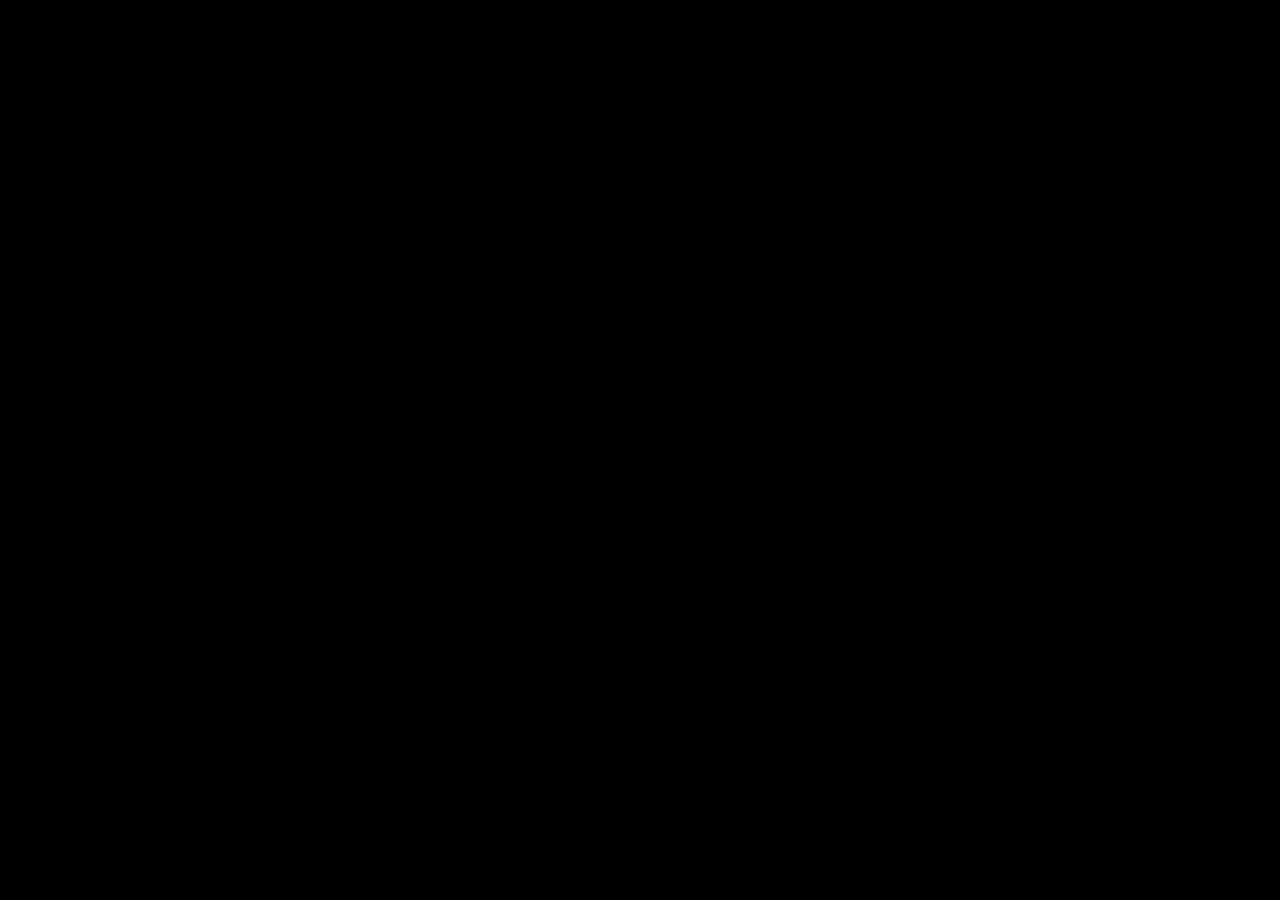
==== index.html @ 55078dd7 "criei a tela home" ====
<!DOCTYPE html>
<html lang="pt-br">
<head>
    <meta charset="UTF-8">
    <meta http-equiv="X-UA-Compatible" content="IE=edge">
    <meta name="viewport" content="width=device-width, initial-scale=1.0">
    <title>projeto Redes Sociais</title>
    <link rel="shortcut icon" href="favicon.ico" type="image/x-icon">
    <link rel="stylesheet" href="estilos/style.css">
</head>
<body>
    <main>
        <Section id="telefone">
            <iframe src="home.html" name="tela" id="tela" frameborder="0" ></iframe>
        </Section>

        <section id="redes-sociais">

        </section>
    </main>
</body>
</html>
---- estilos/style.css ----
@charset "UTF-8";

*{
    margin: 0px;
    padding: 0px;
    font-family: Arial, Helvetica, sans-serif;
}

html, body{
    height: 100vh;
    width: 100vw;
    background-color: black;
}

body{
    background: url(../imagens/fundo-madeira.jpg) no-repeat top center;
    background-size: cover;
    background-attachment: fixed;
}


main{
    height: 100vh;
    position: relative;
  
}

section#telefone{
    height: 627px;
    width: 311px;
    
    
    position: absolute;
    top: 50%;
    left: 50%;
    transform: translate(-50%, -50%);

    background: url(../imagens/frame-iphone.png) no-repeat;
}

iframe#tela{
    position: relative;
    top: 80px;
    left: 22px;
    width: 269px;
    height: 471px;
}
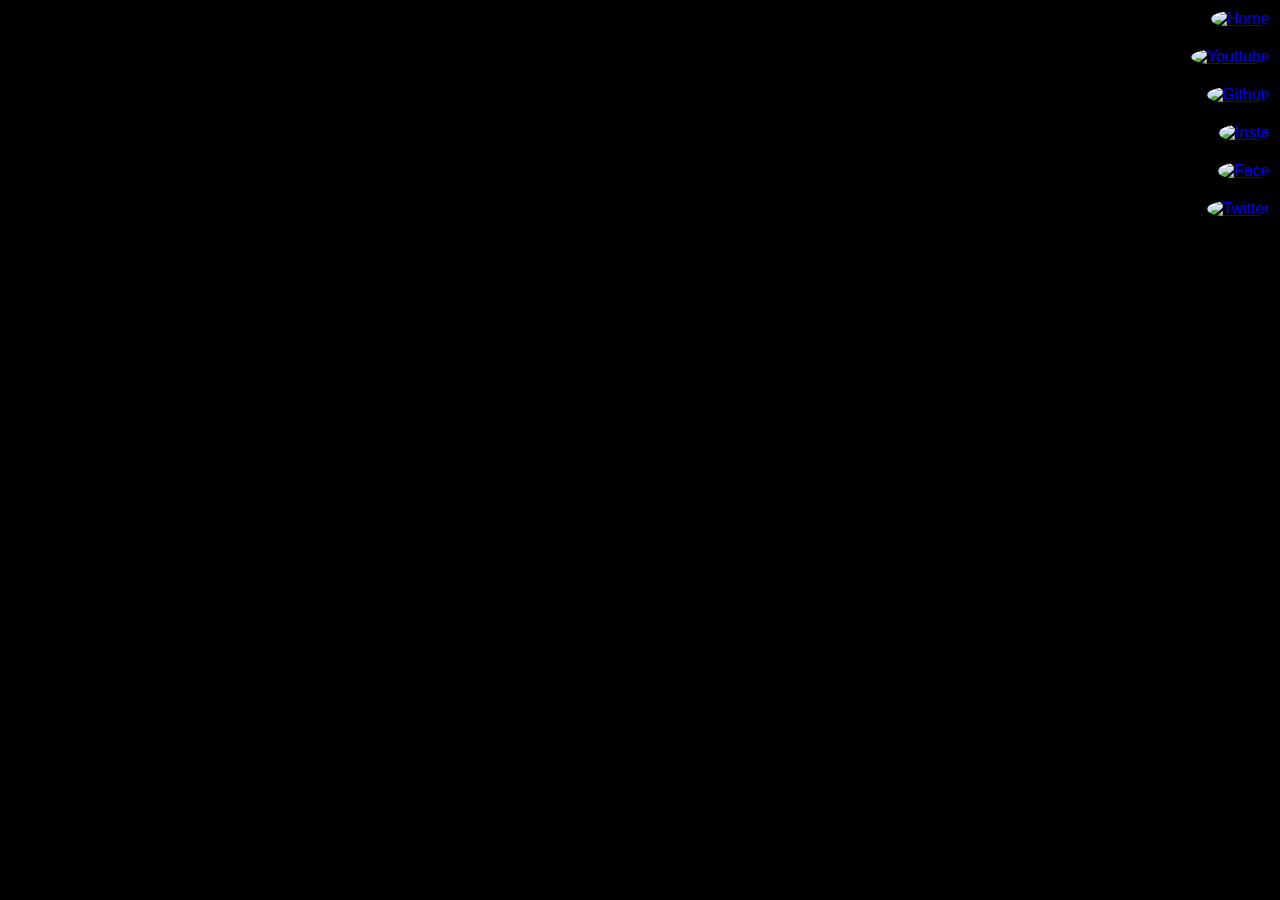
==== commit 56d85631: "criei botões na lateral" ====
--- a/index.html
+++ b/index.html
@@ -11,11 +11,19 @@
 <body>
     <main>
         <Section id="telefone">
-            <iframe src="home.html" name="tela" id="tela" frameborder="0" ></iframe>
+            <iframe src="home.html" name="tela" id="tela" frameborder="0" > 
+
+                Seu navegador não é compatível com isso.
+            </iframe>
         </Section>
 
         <section id="redes-sociais">
-
+            <a href="#" target="tela"><img src="imagens/logo-home.jpg" alt="Home"> </a><br>
+            <a href="#" target="tela"> <img src="imagens/logo-youtube.jpg" alt="Youttube"></a><br>
+            <a href="#" target="tela"> <img src="imagens/logo-github.jpg" alt="Github"></a><br>
+            <a href="#" target="tela"> <img src="imagens/logo-instagram.jpg" alt="Insta"></a><br>
+            <a href="#" target="tela"> <img src="imagens/logo-facebook.jpg" alt="Face"></a><br>
+            <a href="#" target="tela"> <img src="imagens/logo-twitter.jpg" alt="Twitter"></a>
         </section>
     </main>
 </body>
--- a/estilos/style.css
+++ b/estilos/style.css
@@ -44,4 +44,23 @@
     left: 22px;
     width: 269px;
     height: 471px;
+}
+
+section#redes-sociais{
+    text-align: right;
+}
+
+section#redes-sociais img{
+    width: 50px;
+    margin: 10px;
+    border-radius: 50%;
+    box-shadow: 2px 2px 5px rgba(0, 0, 0, 0.397);
+    box-sizing: border-box;
+}
+
+section#redes-sociais img:hover{
+    border: 2px solid rgba(255, 255, 255, 0.596);
+    transform: translate(-3px, -3px);
+    box-shadow: 5px 5px 10px rgba(0, 0, 0, 0.712);
+    transition: transform ,5s, border 1s;
 }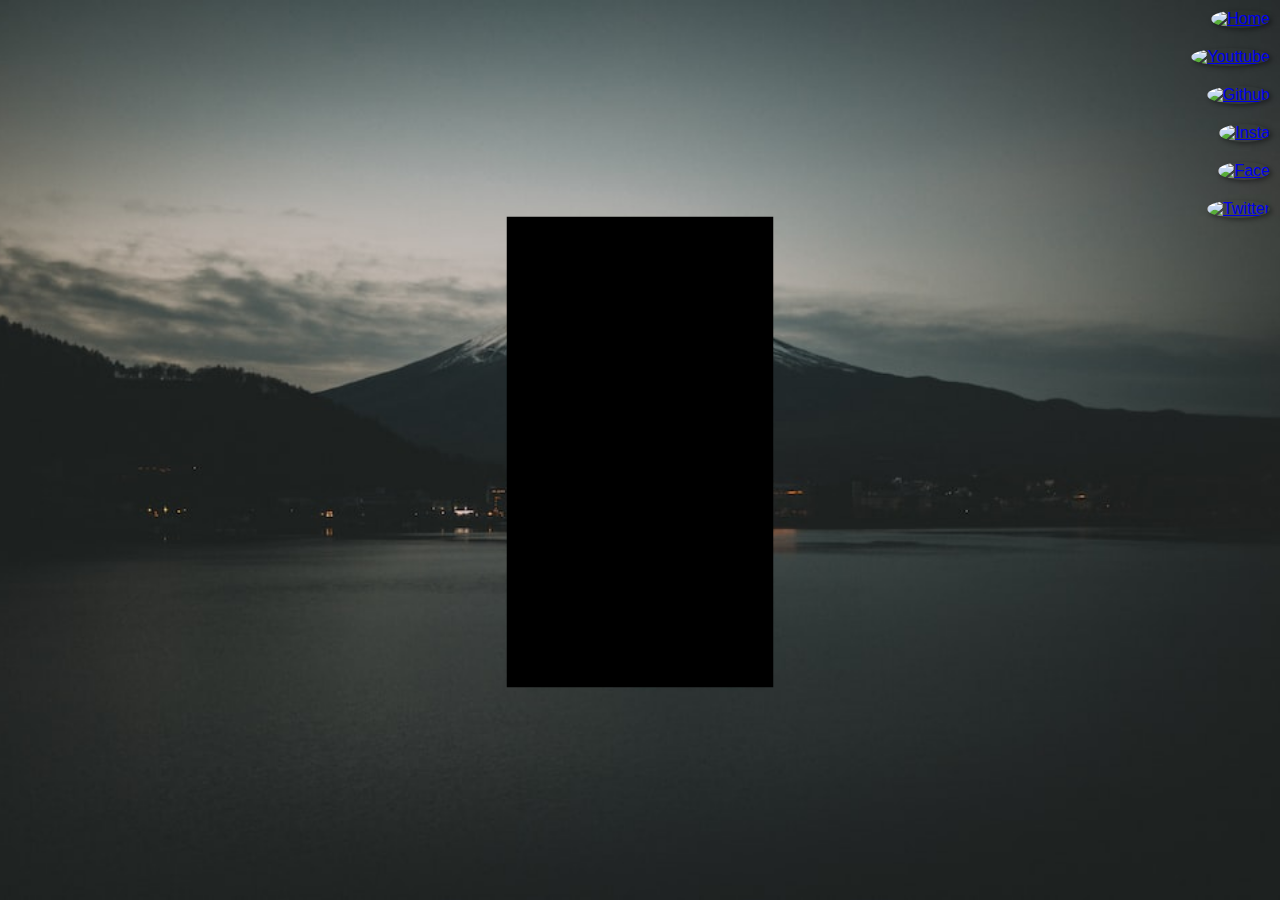
==== commit 738c4e1a: "finalização do projeto" ====
--- a/index.html
+++ b/index.html
@@ -18,12 +18,12 @@
         </Section>
 
         <section id="redes-sociais">
-            <a href="#" target="tela"><img src="imagens/logo-home.jpg" alt="Home"> </a><br>
-            <a href="#" target="tela"> <img src="imagens/logo-youtube.jpg" alt="Youttube"></a><br>
-            <a href="#" target="tela"> <img src="imagens/logo-github.jpg" alt="Github"></a><br>
-            <a href="#" target="tela"> <img src="imagens/logo-instagram.jpg" alt="Insta"></a><br>
-            <a href="#" target="tela"> <img src="imagens/logo-facebook.jpg" alt="Face"></a><br>
-            <a href="#" target="tela"> <img src="imagens/logo-twitter.jpg" alt="Twitter"></a>
+            <a href="home.html" target="tela"><img src="imagens/logo-home.jpg" alt="Home"> </a><br>
+            <a href="linkedin.html" target="tela"> <img src="imagens/Linkedin.logo.jpg" alt="Youttube"></a><br>
+            <a href="github.html" target="tela"> <img src="imagens/logo-github.jpg" alt="Github"></a><br>
+            <a href="insta.html" target="tela"> <img src="imagens/logo-instagram.jpg" alt="Insta"></a><br>
+            <a href="face.html" target="tela"> <img src="imagens/logo-facebook.jpg" alt="Face"></a><br>
+            <a href="twitter.html" target="tela"> <img src="imagens/logo-twitter.jpg" alt="Twitter"></a>
         </section>
     </main>
 </body>
--- a/estilos/style.css
+++ b/estilos/style.css
@@ -7,21 +7,23 @@
 }
 
 html, body{
+    width: 100vw;
     height: 100vh;
-    width: 100vw;
     background-color: black;
 }
 
 body{
-    background: url(../imagens/fundo-madeira.jpg) no-repeat top center;
+    background: url(../imagens/fundo-dark.jpg) no-repeat top center;
     background-size: cover;
     background-attachment: fixed;
 }
 
 
 main{
+    
+    position: relative;
     height: 100vh;
-    position: relative;
+   
   
 }
 
@@ -42,8 +44,9 @@
     position: relative;
     top: 80px;
     left: 22px;
-    width: 269px;
+    width: 267px;
     height: 471px;
+    z-index: 1;
 }
 
 section#redes-sociais{
@@ -56,11 +59,13 @@
     border-radius: 50%;
     box-shadow: 2px 2px 5px rgba(0, 0, 0, 0.397);
     box-sizing: border-box;
+    z-index: 1;
 }
 
 section#redes-sociais img:hover{
     border: 2px solid rgba(255, 255, 255, 0.596);
     transform: translate(-3px, -3px);
     box-shadow: 5px 5px 10px rgba(0, 0, 0, 0.712);
-    transition: transform ,5s, border 1s;
+    z-index: 3;
+   
 }